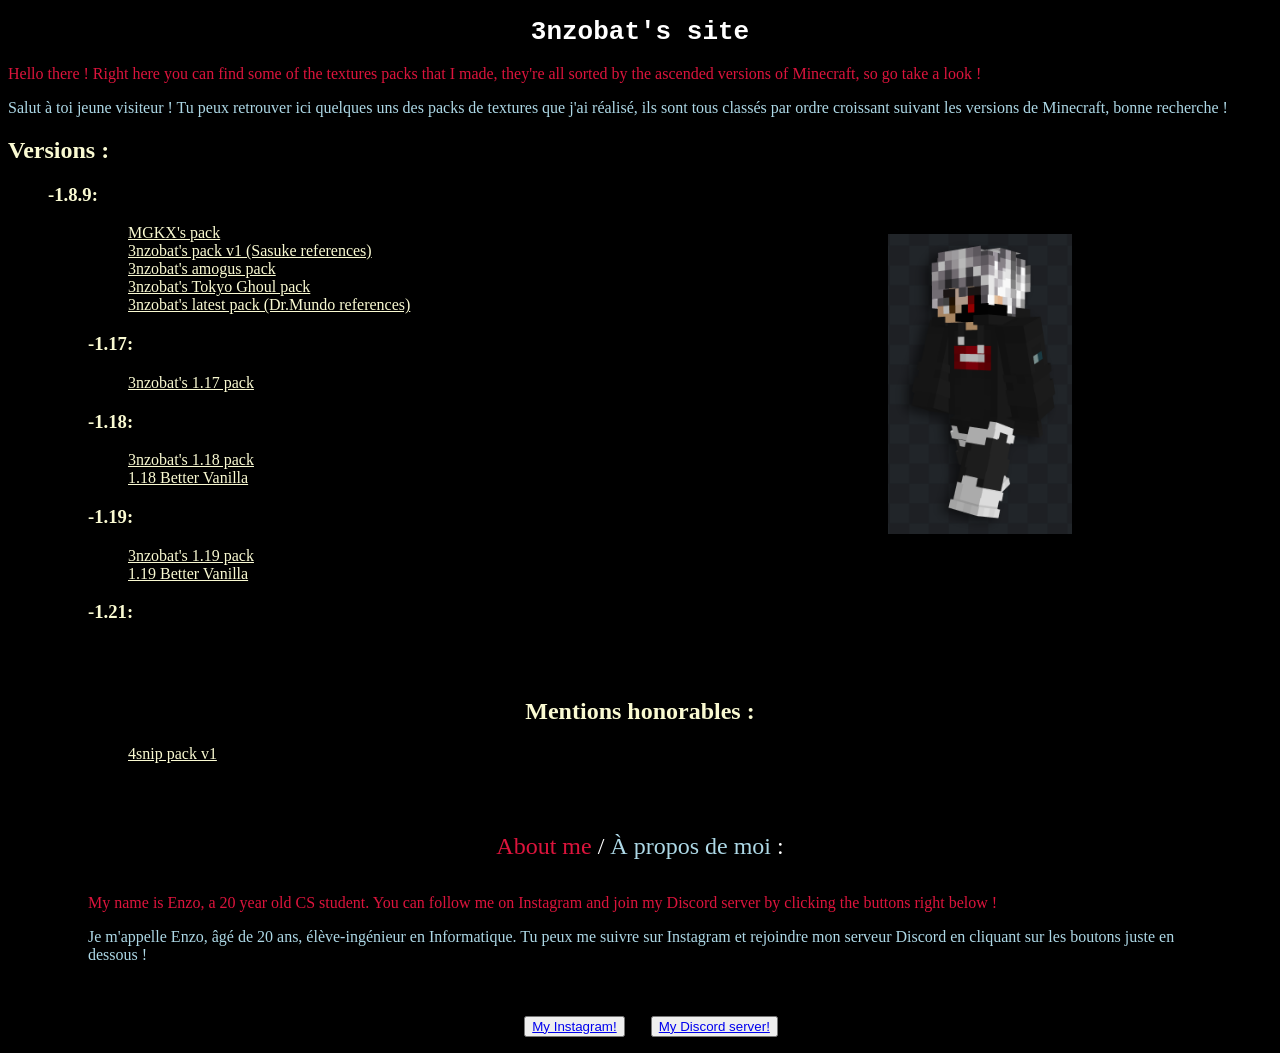
==== index.html @ d1e0de6c "Add files via upload" ====
<!DOCTYPE html>
<html>
<head>
  <meta charset="utf-8">
  <title>3nzobat's site</title>
  <link rel="stylesheet" href="style.css" />
</head>
<body>
  <h1 id="title">3nzobat's site</h1>
    <p style="color:crimson">Hello there ! Right here you can find some of the textures packs that I made, they're all sorted by the ascended versions of Minecraft, so go take a look !</p>
    <p style="color:lightblue;">Salut à toi jeune visiteur ! Tu peux retrouver ici quelques uns des packs de textures que j'ai réalisé, ils sont tous classés par ordre croissant suivant les versions de Minecraft, bonne recherche !</p>
  
  <h2 style="color:lightgoldenrodyellow;">Versions :</h2>
  <img src="4snip3nzobat.png">
  
  <blockquote><h3 style="color:lightgoldenrodyellow;">-1.8.9:</h3>
  
  <p><blockquote><blockquote><a style="color:lightgoldenrodyellow;" href="https://www.mediafire.com/file/1805xgwsmwda449/MGKX%2527s_pack.zip/file" target="_blank" rel="noopener noreferrer">MGKX's pack</a>
<br><a style="color:lightgoldenrodyellow;" href="https://www.mediafire.com/file/spsxaiwe3w8ri6c/3nzobat%2527s_pack_v1.zip/file" target="_blank" rel="noopener noreferrer">3nzobat's pack v1 (Sasuke references)</a>
<br><a style="color:lightgoldenrodyellow;" href="https://www.mediafire.com/file/8vpu9ty7bobstkf/%25C2%25A7b3nzobat%2527s_%25C2%25A7dpack.zip/file" target="_blank" rel="noopener noreferrer">3nzobat's amogus pack</a>
<br><a style="color:lightgoldenrodyellow;" href="https://www.mediafire.com/file/4gsl9a8az0p01p0/3nzobat%2527s_ghoul_pack.zip/file" target="_blank" rel="noopener noreferrer"> 3nzobat's Tokyo Ghoul pack</a>
<br><a style="color:lightgoldenrodyellow;" href="https://www.mediafire.com/file/5q7p6jhvio9e2pc/%25C2%25A743nzobat%25C2%25A74%25C2%25A7c%2527s_last_1.8_pack%25C2%25A7c.zip/file" target="_blank" rel="noopener noreferrer">3nzobat's latest pack (Dr.Mundo references)</a></blockquote></blockquote>

<blockquote><h3 style="color:lightgoldenrodyellow;">-1.17:</h3>

  <blockquote><a style="color:lightgoldenrodyellow;" href="https://www.mediafire.com/file/l5s7uo9sw3qr9y2/3nzobat%2527s_1.17_pack.zip/file" target="_blank" rel="noopener noreferrer">3nzobat's 1.17 pack</a></blockquote></blockquote>
  
<blockquote><h3 style="color:lightgoldenrodyellow;">-1.18:</h3>

  <blockquote><a style="color:lightgoldenrodyellow;" href="https://www.mediafire.com/file/bcc6jt5o3xo61pc/3nzobat%2527s_1.18_pack.zip/file" target="_blank" rel="noopener noreferrer">3nzobat's 1.18 pack</a>
  <br><a style="color:lightgoldenrodyellow;" href="https://www.mediafire.com/file/5a0i72cym2s69zl/Better_Vanilla_3nzobat.zip/file" target="_blank" rel="noopener noreferrer">1.18 Better Vanilla
  </a></blockquote>

<h3 style="color:lightgoldenrodyellow;">-1.19:</h3>

  <blockquote><a style="color:lightgoldenrodyellow;" href="https://www.mediafire.com/file/43wogcllo7nx07a/3nzobat_1.19_pack.zip/file" target="_blank" rel="noopener noreferrer">3nzobat's 1.19 pack</a>
  <br><a style="color:lightgoldenrodyellow;" href="https://www.mediafire.com/file/ubs6fwpnicpbxzn/3nzobat%2527s_1.19_pack_.zip/file" target="_blank" rel="noopener noreferrer">1.19 Better Vanilla</a></blockquote>

<h3 style="color:lightgoldenrodyellow;">-1.21:</h3>

<br><br><h2 id="mh">Mentions honorables :</h2>

<blockquote><a style="color:lightgoldenrodyellow;" href="https://www.mediafire.com/file/l1gye85xdmhgt98/c4snip_pack_V1_732x.zip/file" target="_blank" rel="noopener noreferrer">4snip pack v1</a></blockquote>
<br>
<br>
<br>

<div id="perso">
  <container>
    <font size="5px">
      <a id="perso-e">About me</a>
      <a id="slash">/</a>
      <a id="perso-f">À propos de moi</a>
      <a id="dp">:</a>
    </font>
  </container>
</div>

<br> 
<p style="color:crimson">My name is Enzo, a 20 year old CS student. You can follow me on Instagram and join my Discord server by clicking the buttons right below !</p>
<p style="color:lightblue;">Je m'appelle Enzo, âgé de 20 ans, élève-ingénieur en Informatique. Tu peux me suivre sur Instagram et rejoindre mon serveur Discord en cliquant sur les boutons juste en dessous !</p>
<br>
<br>
<div id="p">
  <container>
    <button id="ig"><a align="center" href="https://www.instagram.com/3nzbat/$0">My Instagram!</a></button>
    <button id="ds"><a align="center" href="https://discord.gg/zaVKZTX">My Discord server!</a></button>
  </container>
</div>

</body>  
</html>
---- style.css ----
body {
  background-color:black;
}

#title {
  color:white;
  text-align: center;
  font-family:monospace;
}

#mh {
  color:lightgoldenrodyellow;
  text-align: center;
}

#perso-e {
  color:crimson;
}

#perso-f {
  color: lightblue;
}

#perso {
  display:flex;
  justify-content:center;
}

#slash {
  color: white;
}

#dp {
  color:white
}

#ig {
  color:white;
  display:inline-block;
  margin:0 2%;
}

#ds {
  color:white;
  text-align:center!important;
}

#p {
  text-align:center;
}

img {
  height:300px;
  float:right;
  margin-right: 200px;
  margin-top: 50px;
}
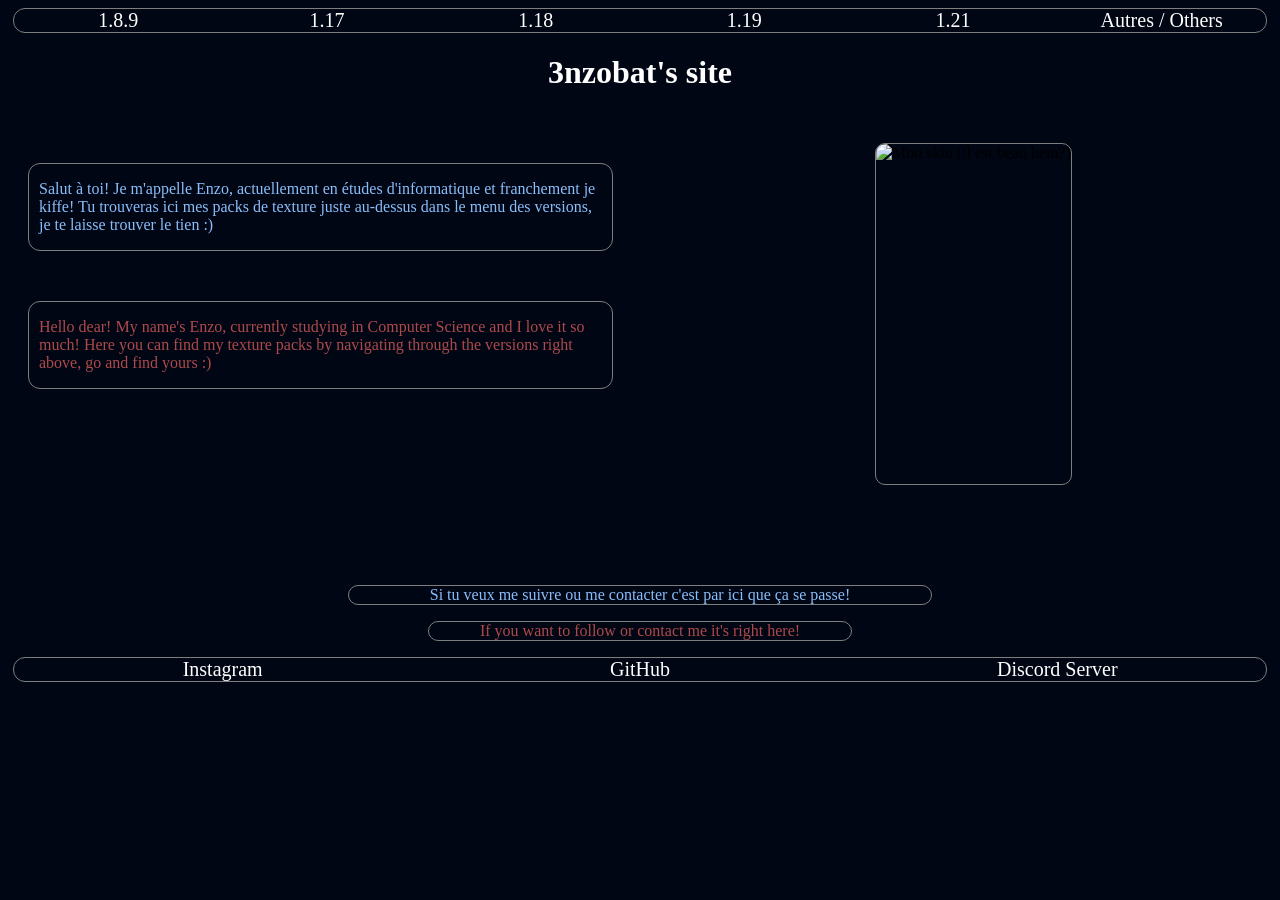
==== commit 9dc7299b: "Refonte du site 9/03" ====
--- a/index.html
+++ b/index.html
@@ -1,72 +1,52 @@
 <!DOCTYPE html>
 <html>
 <head>
-  <meta charset="utf-8">
-  <title>3nzobat's site</title>
-  <link rel="stylesheet" href="style.css" />
+    <meta charset="utf-8">
+    <title>3nzobat's site | Packs de Textures</title>
+    <link rel="stylesheet" href="style.css"/>
 </head>
+
+<header>
+    <nav>
+        <a href="huit.html">1.8.9</a>
+        <a href="dixsept.html">1.17</a>
+        <a href="dixhuit.html">1.18</a>
+        <a href="dixneuf.html">1.19</a>
+        <a href="vingtetun.html">1.21</a>
+        <a href="autres.html">Autres / Others</a>
+    </nav>
+    <h1 href="index.html">3nzobat's site</h1>
+</header>
+
 <body>
-  <h1 id="title">3nzobat's site</h1>
-    <p style="color:crimson">Hello there ! Right here you can find some of the textures packs that I made, they're all sorted by the ascended versions of Minecraft, so go take a look !</p>
-    <p style="color:lightblue;">Salut à toi jeune visiteur ! Tu peux retrouver ici quelques uns des packs de textures que j'ai réalisé, ils sont tous classés par ordre croissant suivant les versions de Minecraft, bonne recherche !</p>
-  
-  <h2 style="color:lightgoldenrodyellow;">Versions :</h2>
-  <img src="4snip3nzobat.png">
-  
-  <blockquote><h3 style="color:lightgoldenrodyellow;">-1.8.9:</h3>
-  
-  <p><blockquote><blockquote><a style="color:lightgoldenrodyellow;" href="https://www.mediafire.com/file/1805xgwsmwda449/MGKX%2527s_pack.zip/file" target="_blank" rel="noopener noreferrer">MGKX's pack</a>
-<br><a style="color:lightgoldenrodyellow;" href="https://www.mediafire.com/file/spsxaiwe3w8ri6c/3nzobat%2527s_pack_v1.zip/file" target="_blank" rel="noopener noreferrer">3nzobat's pack v1 (Sasuke references)</a>
-<br><a style="color:lightgoldenrodyellow;" href="https://www.mediafire.com/file/8vpu9ty7bobstkf/%25C2%25A7b3nzobat%2527s_%25C2%25A7dpack.zip/file" target="_blank" rel="noopener noreferrer">3nzobat's amogus pack</a>
-<br><a style="color:lightgoldenrodyellow;" href="https://www.mediafire.com/file/4gsl9a8az0p01p0/3nzobat%2527s_ghoul_pack.zip/file" target="_blank" rel="noopener noreferrer"> 3nzobat's Tokyo Ghoul pack</a>
-<br><a style="color:lightgoldenrodyellow;" href="https://www.mediafire.com/file/5q7p6jhvio9e2pc/%25C2%25A743nzobat%25C2%25A74%25C2%25A7c%2527s_last_1.8_pack%25C2%25A7c.zip/file" target="_blank" rel="noopener noreferrer">3nzobat's latest pack (Dr.Mundo references)</a></blockquote></blockquote>
+    <div id="skin">
+        <div id="textes">
+        <div id="pfr">
+            <p>
+                Salut à toi! Je m'appelle Enzo, actuellement en études d'informatique et franchement je kiffe!
+                Tu trouveras ici mes packs de texture juste au-dessus dans le menu des versions, je te laisse trouver le tien :)
+            </p>
+        </div>
+        <div id="pen">
+            <p>
+                Hello dear! My name's Enzo, currently studying in Computer Science and I love it so much! 
+                Here you can find my texture packs by navigating through the versions right above, go and find yours :)
+            </p>
+        </div>
+        </div>
+        <img src="assets/4snip3nzobat.png" alt="Mon skin (il est beau hein?)">
+    </div>
+</body>
 
-<blockquote><h3 style="color:lightgoldenrodyellow;">-1.17:</h3>
-
-  <blockquote><a style="color:lightgoldenrodyellow;" href="https://www.mediafire.com/file/l5s7uo9sw3qr9y2/3nzobat%2527s_1.17_pack.zip/file" target="_blank" rel="noopener noreferrer">3nzobat's 1.17 pack</a></blockquote></blockquote>
-  
-<blockquote><h3 style="color:lightgoldenrodyellow;">-1.18:</h3>
-
-  <blockquote><a style="color:lightgoldenrodyellow;" href="https://www.mediafire.com/file/bcc6jt5o3xo61pc/3nzobat%2527s_1.18_pack.zip/file" target="_blank" rel="noopener noreferrer">3nzobat's 1.18 pack</a>
-  <br><a style="color:lightgoldenrodyellow;" href="https://www.mediafire.com/file/5a0i72cym2s69zl/Better_Vanilla_3nzobat.zip/file" target="_blank" rel="noopener noreferrer">1.18 Better Vanilla
-  </a></blockquote>
-
-<h3 style="color:lightgoldenrodyellow;">-1.19:</h3>
-
-  <blockquote><a style="color:lightgoldenrodyellow;" href="https://www.mediafire.com/file/43wogcllo7nx07a/3nzobat_1.19_pack.zip/file" target="_blank" rel="noopener noreferrer">3nzobat's 1.19 pack</a>
-  <br><a style="color:lightgoldenrodyellow;" href="https://www.mediafire.com/file/ubs6fwpnicpbxzn/3nzobat%2527s_1.19_pack_.zip/file" target="_blank" rel="noopener noreferrer">1.19 Better Vanilla</a></blockquote>
-
-<h3 style="color:lightgoldenrodyellow;">-1.21:</h3>
-
-<br><br><h2 id="mh">Mentions honorables :</h2>
-
-<blockquote><a style="color:lightgoldenrodyellow;" href="https://www.mediafire.com/file/l1gye85xdmhgt98/c4snip_pack_V1_732x.zip/file" target="_blank" rel="noopener noreferrer">4snip pack v1</a></blockquote>
-<br>
-<br>
-<br>
-
-<div id="perso">
-  <container>
-    <font size="5px">
-      <a id="perso-e">About me</a>
-      <a id="slash">/</a>
-      <a id="perso-f">À propos de moi</a>
-      <a id="dp">:</a>
-    </font>
-  </container>
-</div>
-
-<br> 
-<p style="color:crimson">My name is Enzo, a 20 year old CS student. You can follow me on Instagram and join my Discord server by clicking the buttons right below !</p>
-<p style="color:lightblue;">Je m'appelle Enzo, âgé de 20 ans, élève-ingénieur en Informatique. Tu peux me suivre sur Instagram et rejoindre mon serveur Discord en cliquant sur les boutons juste en dessous !</p>
-<br>
-<br>
-<div id="p">
-  <container>
-    <button id="ig"><a align="center" href="https://www.instagram.com/3nzbat/$0">My Instagram!</a></button>
-    <button id="ds"><a align="center" href="https://discord.gg/zaVKZTX">My Discord server!</a></button>
-  </container>
-</div>
-
-</body>  
-</html>+<footer>
+    <div>
+        <p class="fr">Si tu veux me suivre ou me contacter c'est par ici que ça se passe!</p>
+        <p class="en">If you want to follow or contact me it's right here!</p>
+    </div>
+    <nav>
+        <a href="https://www.instagram.com/3nzbat/" target="_blank">Instagram</a>
+        <a href="https://github.com/EnzoF-B" target="_blank">GitHub</a>
+        <a href="https://discord.gg/zaVKZTX" target="_blank">Discord Server</a>
+    </nav>
+</footer>
+</html>
--- a/style.css
+++ b/style.css
@@ -1,57 +1,182 @@
-body {
-  background-color:black;
+@font-face {
+  font-family: 'Monocraft';
+  src: url(fonts/Monocraft.woff) format('woff'),
+       url(fonts/Monocraft.woff2) format('woff2');
 }
 
-#title {
-  color:white;
-  text-align: center;
-  font-family:monospace;
+html {
+    background-color : #010614;
+    font-family: Monocraft;
 }
 
-#mh {
-  color:lightgoldenrodyellow;
-  text-align: center;
+nav {
+    display:flex;
+    border: 1px solid #7e7e7e; 
+    border-radius: 12px;
+    margin-left: 5px;
+    margin-right : 5px;
 }
 
-#perso-e {
-  color:crimson;
+header nav a {
+    text-align: center;
+    color: white;
+    display: inline-block;
+    text-decoration: none;
+    width:250px;
+    font-size: 20px;
+    border-radius: 12px;
+    white-space: nowrap;
 }
 
-#perso-f {
-  color: lightblue;
+nav a:hover {
+    background-color: white;
+    color: black;
 }
 
-#perso {
-  display:flex;
-  justify-content:center;
+header h1 {
+    color : white;
+    text-align: center;
 }
 
-#slash {
-  color: white;
+header h2 {
+    color : white;
+    text-align: center;
 }
 
-#dp {
-  color:white
+#pfr {
+    color:#89BEFA;
+    width: 65% ;
+    margin: 50px 0 0 20px;
+    padding: 0 10px 0 10px;
+    border : 1px solid #7e7e7e;
+    border-radius: 12px;
 }
 
-#ig {
-  color:white;
-  display:inline-block;
-  margin:0 2%;
+#pen {
+    color: #AD4A4B;
+    width: 65% ;
+    margin: 50px 0 0 20px;
+    padding: 0 10px 0 10px;
+    border : 1px solid #7e7e7e;
+    border-radius: 12px;
 }
 
-#ds {
-  color:white;
-  text-align:center!important;
+#skin img {
+    height: 340px;
+    margin: 30px 200px 0 0;
+    border: 1px solid #7e7e7e;
+    border-radius:10px;
 }
 
-#p {
-  text-align:center;
+#skin {
+    display: flex;
+    align-items: flex-start;
 }
 
-img {
-  height:300px;
-  float:right;
-  margin-right: 200px;
-  margin-top: 50px;
-}+#textes {
+    flex: 1;
+    display: flex;
+    flex-direction: column;
+}
+
+footer div {
+    margin-top: 100px;
+}
+
+.fr {
+    color:#89BEFA;
+    text-align:center;
+    border: 1px solid #7e7e7e;
+    border-radius:10px;
+    margin-left: 340px;
+    margin-right: 340px;
+}
+
+.en {
+    color: #AD4A4B;
+    text-align:center;
+    border: 1px solid #7e7e7e;
+    border-radius:10px;
+    margin-left: 420px;
+    margin-right: 420px;
+}
+
+footer nav a {
+    text-align: center;
+    color: white;
+    display: inline-block;
+    text-decoration: none;
+    width: 3000px;
+    font-size: 20px;
+    border-radius: 12px;
+    white-space: nowrap;
+}
+
+.separator {
+    border: none;
+    border-top: 1px solid #7e7e7e; 
+    margin: 50px 100px; /* ajuste les marges */
+}
+
+.packs {
+    display:flex;
+    align-items: center;
+}
+
+.packs img {
+    float: left;
+    height : 200px;
+    border: 1px solid #7e7e7e;
+    border-radius:10px;
+    margin: 20px 0 0 100px;
+}
+
+.pack {
+    font-size:20px;
+    color:lightgoldenrodyellow;
+    margin-left: 100px;
+}
+
+.pafr {
+    color:#89BEFA;
+    text-align:left;
+    border: 1px solid #7e7e7e;
+    margin-left: 10px;
+    padding-left: 5px;
+    border-radius:10px;
+    padding-right:5px;
+}
+
+.paen {
+    color: #AD4A4B;
+    text-align:left;
+    border: 1px solid #7e7e7e;
+    margin-left: 10px;
+    padding-left: 5px;
+    border-radius:10px;
+    padding-right:5px;
+}
+
+.ptextes {
+    display: flex;
+    flex-direction: column;
+}
+
+.verf {
+    margin-top:40px;
+    text-align:center;
+}
+
+.verf a {
+    color:white;
+    text-decoration: none;
+    font-size:20px;
+    border: 1px solid #7e7e7e;
+    border-radius:10px;
+    padding: 0 10px 0 10px;
+}
+
+.verf a:hover {
+    background-color:white;
+    color:black;
+}
